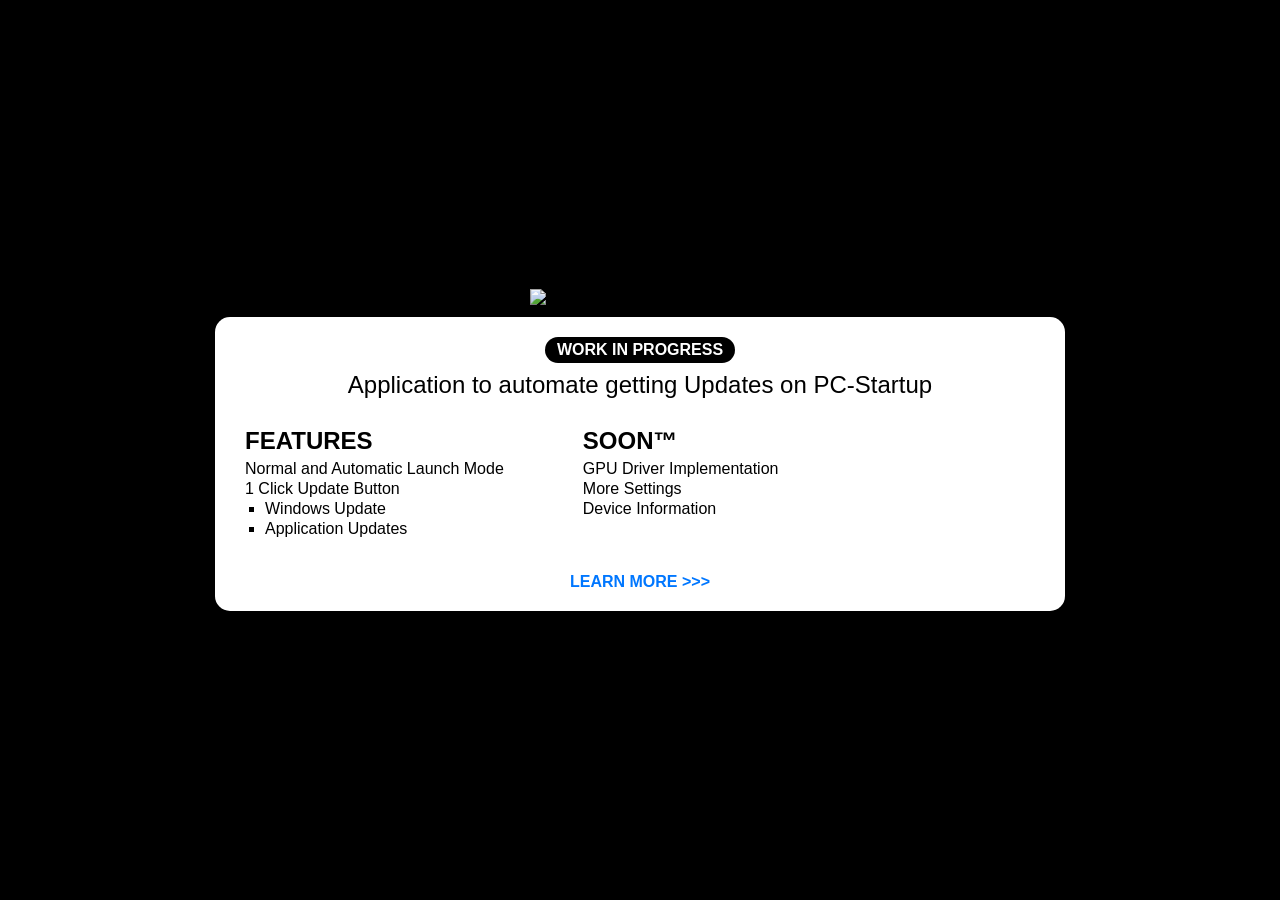
==== index.html @ 9689a798 "v1.1.1beta" ====
<!DOCTYPE html>
<html lang="en">
<head>
    <meta charset="UTF-8">
    <meta name="viewport" content="width=device-width, initial-scale=1.0">
    <title>CoreForge UI</title>
    <style>
        body {
            background-color: #000000;
            color: #000000;
            font-family: "Agency FB", sans-serif;
            margin: 0;
            padding: 0;
            display: flex;
            flex-direction: column;
            height: 100vh;
            overflow: hidden; /* Keeps site non-scrollable */
        }

        .site-banner {
            width: 100%;
            height: auto;
            max-height: 12vh; 
            object-fit: cover;
            display: block;
            flex-shrink: 0;
        }

        .main-content {
            flex: 1;
            display: flex;
            flex-direction: column;
            justify-content: center;
            align-items: center;
            padding: 10px;
            box-sizing: border-box;
            min-height: 0;
        }

        .logo-container {
            width: 100%;
            display: flex;
            justify-content: center;
            margin-bottom: 10px;
            flex-shrink: 0;
        }

        .logo-img {
            width: 50%;
            max-width: 220px;
            height: auto;
        }

        .mainbody {
            background: #ffffff;
            width: 98%;
            max-width: 850px; 
            border-radius: 15px;
            box-sizing: border-box;
            box-shadow: 0 10px 40px rgba(0,0,0,0.5);
            padding: 20px 30px;
            display: flex;
            flex-direction: column;
        }

        .header-section {
            text-align: center;
            width: 100%;
            margin-bottom: 10px;
        }

        /* Forced landscape layout for all devices */
        .card-horizontal-layout {
            display: flex;
            flex-direction: row; 
            justify-content: flex-start; 
            gap: 10%; /* Percentage gap helps on smaller screens */
            text-align: left;
        }

        .badge {
            background: #000000; 
            color: #ffffff;
            padding: 4px 12px;
            border-radius: 15px;
            font-size: 1rem;
            display: inline-block;
            text-transform: uppercase;
            font-weight: bold;
            margin-bottom: 8px;
        }

        h2 {
            font-size: 1.5rem;
            margin: 0;
            font-weight: 400;
        }

        .content-column {
            min-width: 0; /* Allows shrinking on mobile */
        }

        h3 {
            font-size: 1.5rem;
            margin-bottom: 5px;
            text-transform: uppercase;
            margin-top: 0;
        }

        ul {
            list-style: none;
            padding: 0;
            margin: 0;
        }

        li {
            margin: 2px 0;
            font-size: 1rem;
            white-space: nowrap; /* Keeps it strictly one line to maintain landscape shape */
        }

        ul li ul {
            list-style-type: square;
            margin-left: 20px;
        }

        .footer-link-container {
            width: 100%;
            text-align: center;
            margin-top: 15px;
        }

        .learn-more {
            display: inline-block;
            color: #0077ff; 
            text-decoration: none; 
            font-weight: bold;
            font-size: 1rem;
            text-transform: uppercase;
        }

        /* Scaling for very small phones to prevent horizontal overflow */
        @media (max-width: 480px) {
            h2 { font-size: 1.5rem; }
            h3 { font-size: 1.5rem; }
            li { font-size: 1rem; }
            .mainbody { padding: 15px; }
            .card-horizontal-layout { gap: 5%; }
        }
    </style>
</head>
<body>

    <img src="https://raw.githubusercontent.com/Casbian/CoreForge/main/root/assets/webbannertop.png" alt="" class="site-banner">

    <div class="main-content">
        <div class="logo-container">
            <img src="https://raw.githubusercontent.com/Casbian/CoreForge/main/root/assets/IconBig.png" alt="CoreForge Logo" class="logo-img">
        </div>

        <div class="mainbody">
            <div class="header-section">
                <span class="badge">Work in Progress</span>
                <h2>Application to automate getting Updates on PC-Startup</h2><br>
            </div>

            <div class="card-horizontal-layout">
                <div class="content-column">
                    <h3>Features</h3>
                    <ul>
                        <li>Normal and Automatic Launch Mode</li>
                        <li>1 Click Update Button
                            <ul>
                                <li>Windows Update</li>
                                <li>Application Updates</li>
                            </ul>
                        </li>
                    </ul>
                </div>

                <div class="content-column">
                    <h3>Soon™</h3>
                    <ul>
                        <li>GPU Driver Implementation</li>
                        <li>More Settings</li>
                        <li>Device Information</li>
                    </ul>
                </div>
            </div>

            <div class="footer-link-container">
                <br>
                <a href="https://github.com/Casbian/CoreForge" class="learn-more">Learn More >>></a>
            </div>
        </div>
    </div>

    <img src="https://raw.githubusercontent.com/Casbian/CoreForge/main/root/assets/webbannerbottom.png" alt="" class="site-banner">

</body>
</html>
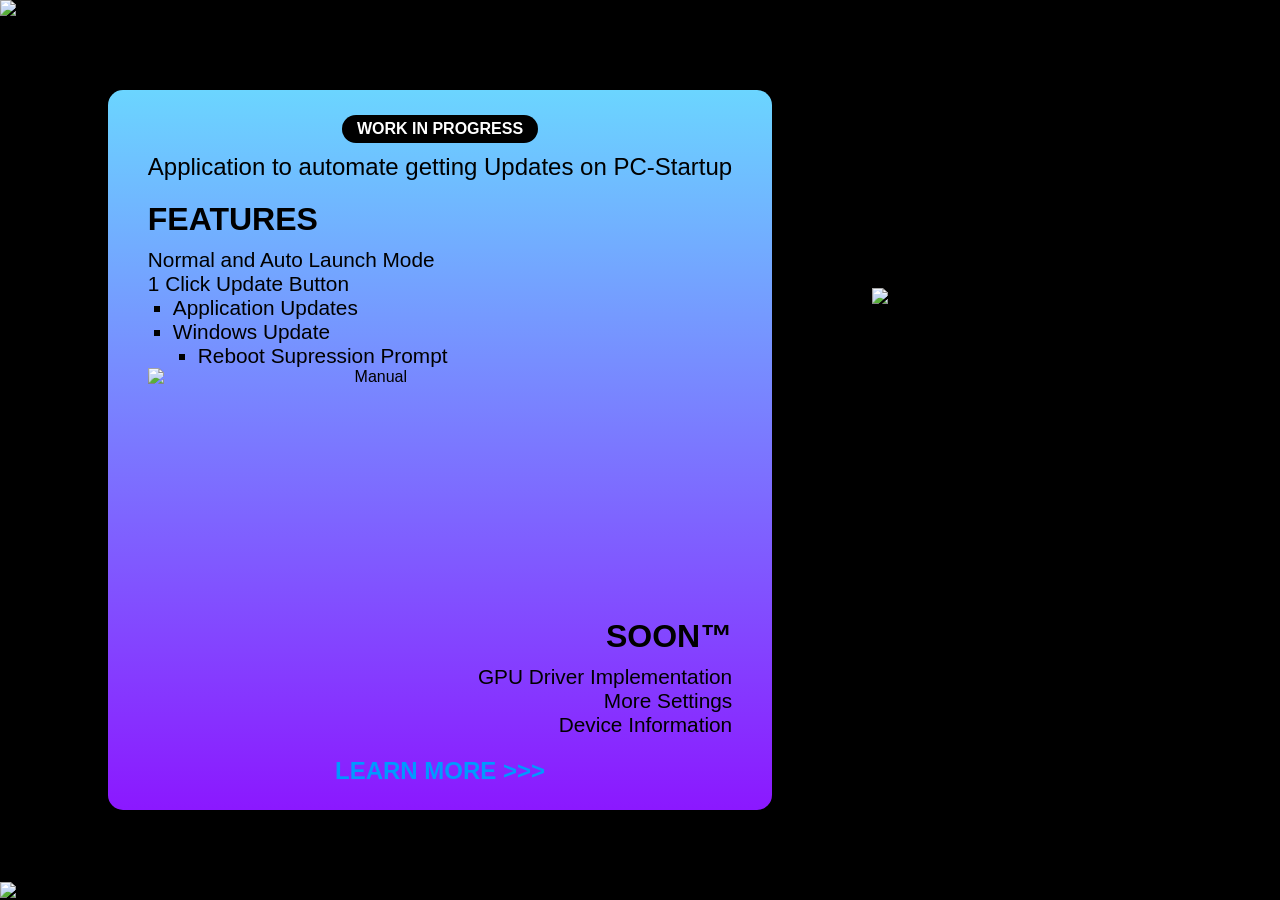
==== commit 58e11146: "v1.1.1beta" ====
--- a/index.html
+++ b/index.html
@@ -1,4 +1,4 @@
-<!DOCTYPE html>
+﻿<!DOCTYPE html>
 <html lang="en">
 <head>
     <meta charset="UTF-8">
@@ -6,179 +6,157 @@
     <title>CoreForge UI</title>
     <style>
         body {
-            background-color: #000000;
-            color: #000000;
+            background-color: #000;
+            color: #000;
             font-family: "Agency FB", sans-serif;
             margin: 0;
             padding: 0;
             display: flex;
             flex-direction: column;
-            height: 100vh;
-            overflow: hidden; /* Keeps site non-scrollable */
+            min-height: 100vh;
         }
-
+        @media (min-width: 769px) {
+            body { height: 100vh; overflow: hidden; }
+        }
         .site-banner {
             width: 100%;
             height: auto;
-            max-height: 12vh; 
+            max-height: 10vh; 
             object-fit: cover;
+            flex-shrink: 0;
             display: block;
-            flex-shrink: 0;
         }
-
         .main-content {
             flex: 1;
             display: flex;
-            flex-direction: column;
+            flex-direction: row;
             justify-content: center;
             align-items: center;
-            padding: 10px;
             box-sizing: border-box;
             min-height: 0;
+            gap: 100px;
         }
-
-        .logo-container {
-            width: 100%;
-            display: flex;
-            justify-content: center;
-            margin-bottom: 10px;
+        .logo-img {
+            width: 300px;
+            height: 310px;
+            object-fit: contain;
+            margin-bottom: 15px;
             flex-shrink: 0;
         }
-
-        .logo-img {
-            width: 50%;
-            max-width: 220px;
-            height: auto;
+        .mainbody {
+            background: linear-gradient(to bottom, #6bd5ff 0%, #8b18ff 100%);
+            border-radius: 15px;
+            box-shadow: 0 10px 40px rgba(0,0,0,0.5);
+            padding: 25px 40px;
+            text-align: center;
+            max-width: 95%;
         }
-
-        .mainbody {
-            background: #ffffff;
-            width: 98%;
-            max-width: 850px; 
-            border-radius: 15px;
-            box-sizing: border-box;
-            box-shadow: 0 10px 40px rgba(0,0,0,0.5);
-            padding: 20px 30px;
-            display: flex;
-            flex-direction: column;
-        }
-
-        .header-section {
-            text-align: center;
-            width: 100%;
-            margin-bottom: 10px;
-        }
-
-        /* Forced landscape layout for all devices */
-        .card-horizontal-layout {
-            display: flex;
-            flex-direction: row; 
-            justify-content: flex-start; 
-            gap: 10%; /* Percentage gap helps on smaller screens */
-            text-align: left;
-        }
-
         .badge {
-            background: #000000; 
-            color: #ffffff;
-            padding: 4px 12px;
+            background: #000; 
+            color: #fff;
+            padding: 5px 15px;
             border-radius: 15px;
             font-size: 1rem;
             display: inline-block;
             text-transform: uppercase;
             font-weight: bold;
-            margin-bottom: 8px;
+            margin-bottom: 10px;
         }
-
         h2 {
             font-size: 1.5rem;
-            margin: 0;
+            margin: 0 0 20px 0;
             font-weight: 400;
         }
-
-        .content-column {
-            min-width: 0; /* Allows shrinking on mobile */
+        .card-inner-layout {
+            display: center;
+            justify-content: center;
+            align-items: center;
+            gap: 40px;
         }
-
+        .content-side {
+            min-width: 160px;
+        }
+        .left-align { text-align: left; }
+        .right-align { text-align: right; }
+        .manual-img {
+            width: 450px; 
+            height: 250px;
+            object-fit: contain;
+            display: block;
+        }
         h3 {
-            font-size: 1.5rem;
-            margin-bottom: 5px;
+            font-size: 2rem;
+            margin: 0 0 10px 0;
             text-transform: uppercase;
-            margin-top: 0;
         }
-
         ul {
             list-style: none;
             padding: 0;
             margin: 0;
         }
-
         li {
-            margin: 2px 0;
-            font-size: 1rem;
-            white-space: nowrap; /* Keeps it strictly one line to maintain landscape shape */
+            margin: 0px 0;
+            font-size: 1.3rem;
+            white-space: nowrap;
         }
-
         ul li ul {
             list-style-type: square;
-            margin-left: 20px;
+            margin-left: 25px;
         }
-
-        .footer-link-container {
-            width: 100%;
-            text-align: center;
-            margin-top: 15px;
+        .right-align ul {
+            display: inline-block;
+            text-align: right;
+            padding: 0;
+            margin: 0;
         }
-
         .learn-more {
             display: inline-block;
-            color: #0077ff; 
+            margin-top: 20px;
+            color: #0099ff; 
             text-decoration: none; 
             font-weight: bold;
-            font-size: 1rem;
+            font-size: 1.5rem;
             text-transform: uppercase;
         }
-
-        /* Scaling for very small phones to prevent horizontal overflow */
-        @media (max-width: 480px) {
-            h2 { font-size: 1.5rem; }
-            h3 { font-size: 1.5rem; }
-            li { font-size: 1rem; }
-            .mainbody { padding: 15px; }
-            .card-horizontal-layout { gap: 5%; }
+        @media (max-width: 900px) {
+            .card-inner-layout { gap: 20px; }
+            .manual-img { width: 350px; height: auto; }
+        }
+        @media (max-width: 768px) {
+            .logo-img { width: 80%; height: auto; max-width: 300px; }
+            .card-inner-layout { flex-direction: column; }
+            .left-align, .right-align, .right-align ul { text-align: center; }
+            .right-align ul li ul { text-align: left; }
+            li { white-space: normal; }
+            .manual-img { width: 100%; height: auto; margin: 15px 0; }
+            .site-banner { max-height: 80px; }
         }
     </style>
 </head>
 <body>
-
-    <img src="https://raw.githubusercontent.com/Casbian/CoreForge/main/root/assets/webbannertop.png" alt="" class="site-banner">
-
+    <img src="https://raw.githubusercontent.com/Casbian/CoreForge/main/root/assets/webbannertop.png" alt="Top Banner" class="site-banner">
     <div class="main-content">
-        <div class="logo-container">
-            <img src="https://raw.githubusercontent.com/Casbian/CoreForge/main/root/assets/IconBig.png" alt="CoreForge Logo" class="logo-img">
-        </div>
-
         <div class="mainbody">
-            <div class="header-section">
-                <span class="badge">Work in Progress</span>
-                <h2>Application to automate getting Updates on PC-Startup</h2><br>
-            </div>
-
-            <div class="card-horizontal-layout">
-                <div class="content-column">
+            <span class="badge">Work in Progress</span><br>
+            <h2>Application to automate getting Updates on PC-Startup</h2>
+            <div class="card-inner-layout">
+                <div class="content-side left-align">
                     <h3>Features</h3>
                     <ul>
-                        <li>Normal and Automatic Launch Mode</li>
+                        <li>Normal and Auto Launch Mode</li>
                         <li>1 Click Update Button
                             <ul>
+                                <li>Application Updates</li>
                                 <li>Windows Update</li>
-                                <li>Application Updates</li>
+                                <ul>
+                                    <li>Reboot Supression Prompt</li>
+                                </ul>
                             </ul>
                         </li>
                     </ul>
                 </div>
-
-                <div class="content-column">
+                <img src="https://raw.githubusercontent.com/Casbian/CoreForge/main/root/assets/webmanual.png" alt="Manual" class="manual-img">
+                <div class="content-side right-align">
                     <h3>Soon™</h3>
                     <ul>
                         <li>GPU Driver Implementation</li>
@@ -187,15 +165,10 @@
                     </ul>
                 </div>
             </div>
-
-            <div class="footer-link-container">
-                <br>
-                <a href="https://github.com/Casbian/CoreForge" class="learn-more">Learn More >>></a>
-            </div>
+            <a href="https://github.com/Casbian/CoreForge" class="learn-more">Learn More >>></a>
         </div>
+        <img src="https://raw.githubusercontent.com/Casbian/CoreForge/main/root/assets/weblogo.png" alt="CoreForge Logo" class="logo-img">
     </div>
-
-    <img src="https://raw.githubusercontent.com/Casbian/CoreForge/main/root/assets/webbannerbottom.png" alt="" class="site-banner">
-
+    <img src="https://raw.githubusercontent.com/Casbian/CoreForge/main/root/assets/webbannerbottom.png" alt="Bottom Banner" class="site-banner">
 </body>
 </html>
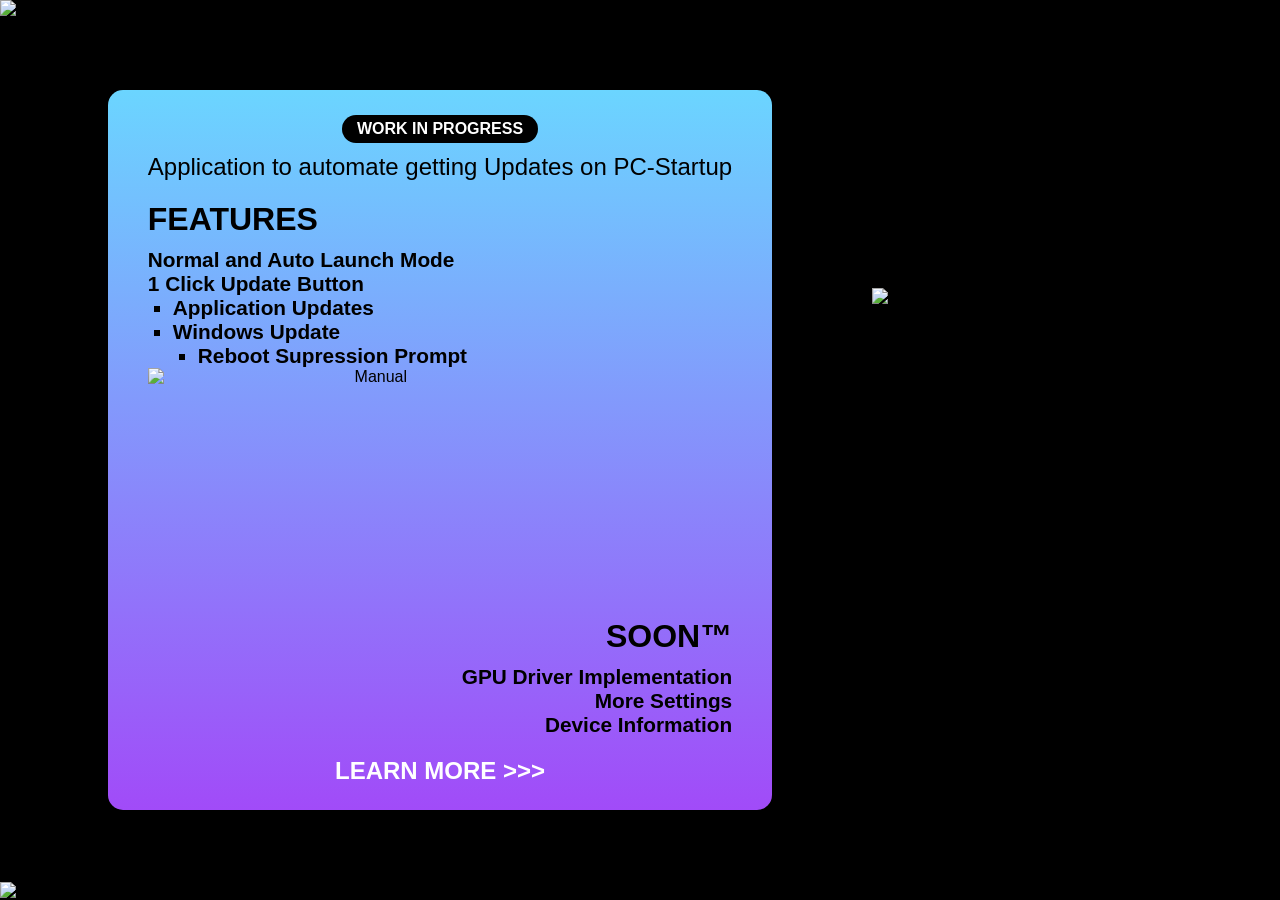
==== commit 4cbd1ad0: "v1.1.1beta" ====
--- a/index.html
+++ b/index.html
@@ -44,7 +44,7 @@
             flex-shrink: 0;
         }
         .mainbody {
-            background: linear-gradient(to bottom, #6bd5ff 0%, #8b18ff 100%);
+            background: linear-gradient(to bottom, #6bd5ff 0%, #a14bf8 100%);
             border-radius: 15px;
             box-shadow: 0 10px 40px rgba(0,0,0,0.5);
             padding: 25px 40px;
@@ -98,6 +98,7 @@
             margin: 0px 0;
             font-size: 1.3rem;
             white-space: nowrap;
+            font-weight: bold;
         }
         ul li ul {
             list-style-type: square;
@@ -112,7 +113,7 @@
         .learn-more {
             display: inline-block;
             margin-top: 20px;
-            color: #0099ff; 
+            color: #ffffff; 
             text-decoration: none; 
             font-weight: bold;
             font-size: 1.5rem;
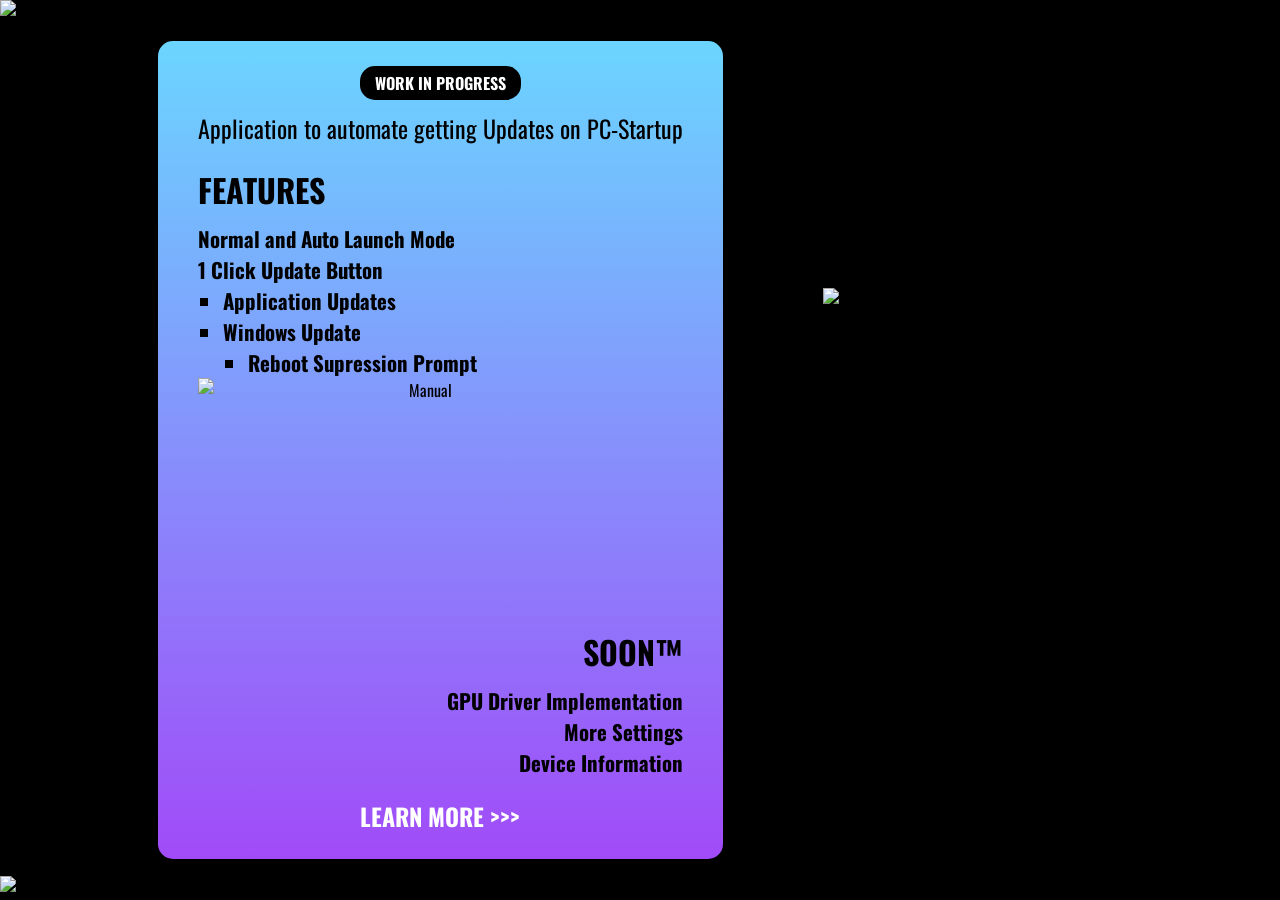
==== commit 760280ea: "v1.1.1beta" ====
--- a/index.html
+++ b/index.html
@@ -4,11 +4,13 @@
     <meta charset="UTF-8">
     <meta name="viewport" content="width=device-width, initial-scale=1.0">
     <title>CoreForge UI</title>
+    <link href="https://fonts.googleapis.com/css2?family=Oswald:wght@400;700&display=swap" rel="stylesheet">
     <style>
         body {
             background-color: #000;
             color: #000;
-            font-family: "Agency FB", sans-serif;
+            /* Added Oswald as fallback for mobile */
+            font-family: "Agency FB", "Oswald", sans-serif;
             margin: 0;
             padding: 0;
             display: flex;
@@ -124,11 +126,16 @@
             .manual-img { width: 350px; height: auto; }
         }
         @media (max-width: 768px) {
-            .logo-img { width: 80%; height: auto; max-width: 300px; }
+            .main-content { flex-direction: column; }
+            .logo-img { width: 80%; height: auto; max-width: 300px; order: -1; }
             .card-inner-layout { flex-direction: column; }
             .left-align, .right-align, .right-align ul { text-align: center; }
             .right-align ul li ul { text-align: left; }
             li { white-space: normal; }
+            
+            /* Logic to remove square bullets and 25px margin on mobile */
+            ul li ul { list-style-type: none; margin-left: 0; }
+            
             .manual-img { width: 100%; height: auto; margin: 15px 0; }
             .site-banner { max-height: 80px; }
         }
